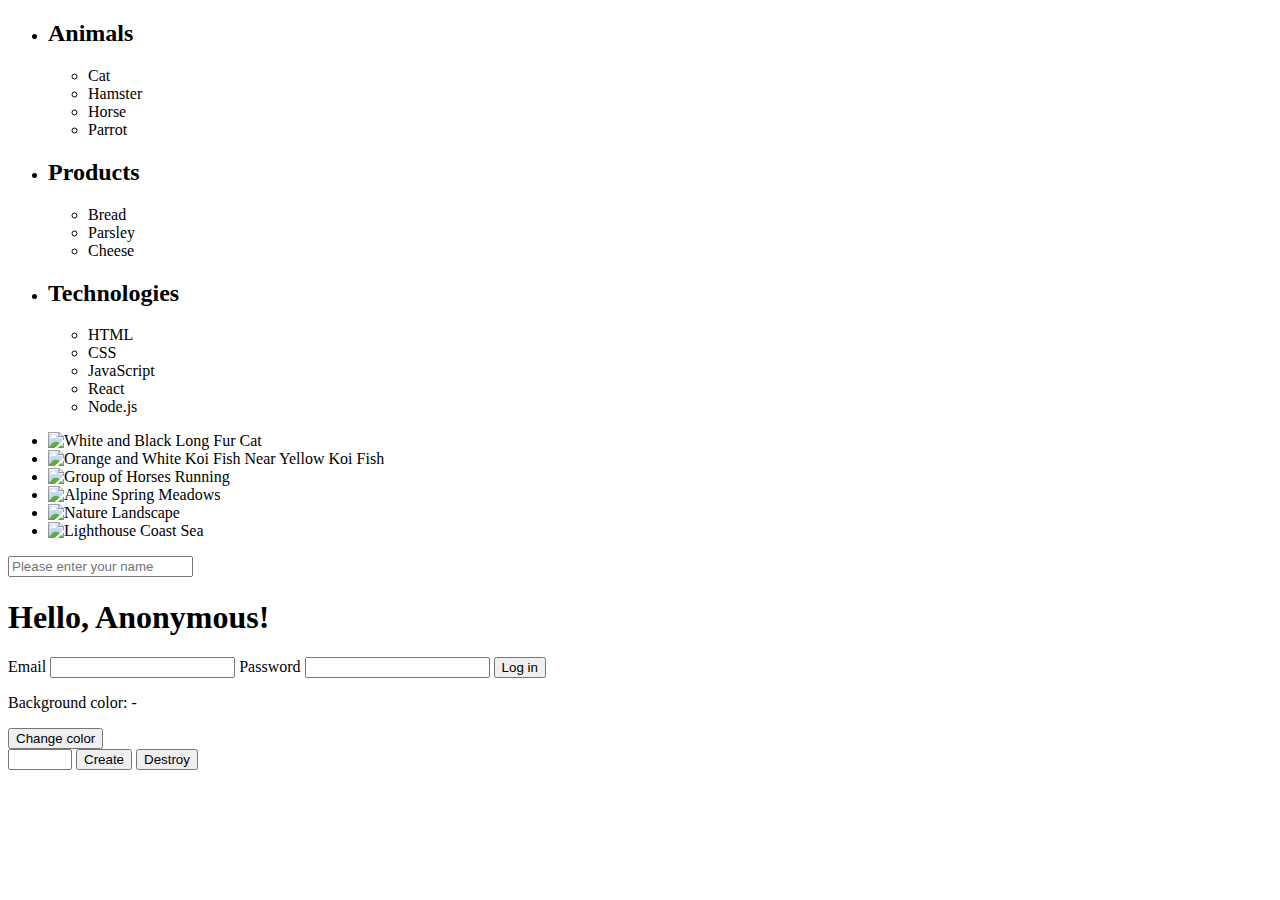
==== index.html @ 5f1daadc "adad" ====
<!DOCTYPE html>
<html lang="en">
<head>
    <meta charset="UTF-8">
    <meta name="viewport" content="width=device-width, initial-scale=1.0">
    <title>Document</title>
    
</head>
<body>
  <style>
    #boxes {
      display: flex;
      flex-wrap: wrap;
    }
    #boxes div {
      margin: 5px;
    }
  </style>



    <ul id="categories">
        <li class="item">
          <h2>Animals</h2>
          <ul>
            <li>Cat</li>
            <li>Hamster</li>
            <li>Horse</li>
            <li>Parrot</li>
          </ul>
        </li>
        <li class="item">
          <h2>Products</h2>
          <ul>
            <li>Bread</li>
            <li>Parsley</li>
            <li>Cheese</li>
          </ul>
        </li>
        <li class="item">
          <h2>Technologies</h2>
          <ul>
            <li>HTML</li>
            <li>CSS</li>
            <li>JavaScript</li>
            <li>React</li>
            <li>Node.js</li>
          </ul>
        </li>
      </ul>

      <ul class="gallery"></ul>
      <input type="text" id="name-input" placeholder="Please enter your name" />
<h1>Hello, <span id="name-output">Anonymous</span>!</h1>

<form class="login-form">
    <label>
      Email
      <input type="email" name="email" />
    </label>
    <label>
      Password
      <input type="password" name="password" />
    </label>
    <button type="submit">Log in</button>
  </form>
  
  <div class="widget">
    <p>Background color: <span class="color">-</span></p>
    <button type="button" class="change-color">Change color</button>
  </div>
  
  <div id="controls">
    <input type="number" min="1" max="100" step="1" />
    <button type="button" data-create>Create</button>
    <button type="button" data-destroy>Destroy</button>
  </div>

  <div id="boxes"></div>
  


    <script type="module" src="./js/task-1.js" defer></script>
    <script type="module" src="./js/task-2.js" defer></script>
    <script type="module" src="./js/task-3.js" defer></script>
    <script type="module" src="./js/task-4.js" defer></script>
    <script type="module" src="./js/task-5.js" defer></script>
    <script type="module" src="./js/task-6.js" defer></script>
  </head>
  <body>

</body>
</html>
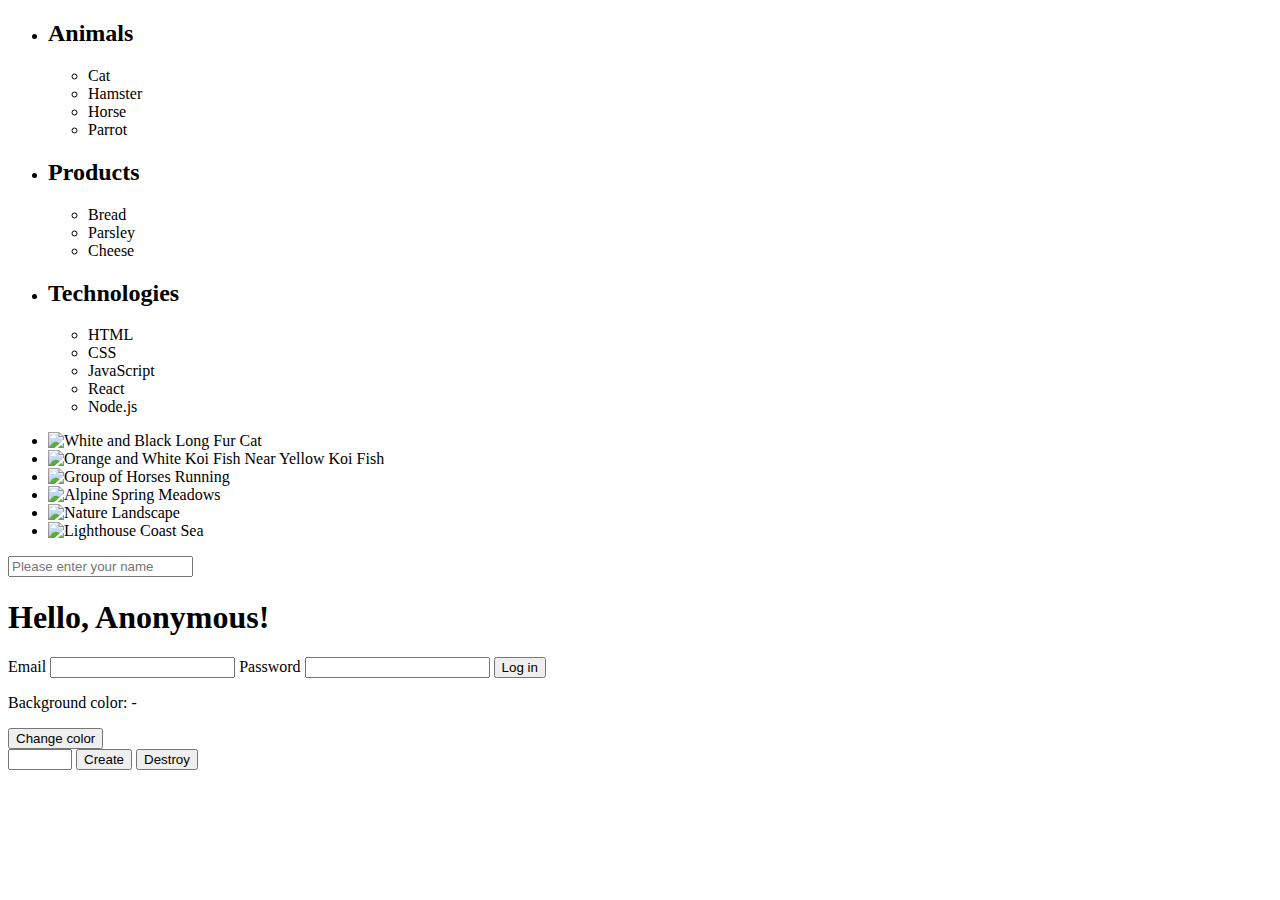
==== commit 40ee5d60: "adada" ====
--- a/index.html
+++ b/index.html
@@ -16,8 +16,6 @@
       margin: 5px;
     }
   </style>
-
-
 
     <ul id="categories">
         <li class="item">
@@ -69,7 +67,9 @@
     <p>Background color: <span class="color">-</span></p>
     <button type="button" class="change-color">Change color</button>
   </div>
+
   
+  <!--  -->
   <div id="controls">
     <input type="number" min="1" max="100" step="1" />
     <button type="button" data-create>Create</button>
@@ -79,13 +79,13 @@
   <div id="boxes"></div>
   
 
-
-    <script type="module" src="./js/task-1.js" defer></script>
-    <script type="module" src="./js/task-2.js" defer></script>
-    <script type="module" src="./js/task-3.js" defer></script>
-    <script type="module" src="./js/task-4.js" defer></script>
-    <script type="module" src="./js/task-5.js" defer></script>
-    <script type="module" src="./js/task-6.js" defer></script>
+<!--  -->
+    <script type="module" src="/js/task-1.js" defer></script>
+    <script type="module" src="/js/task-2.js" defer></script>
+    <script type="module" src="/js/task-3.js" defer></script>
+    <script type="module" src="/js/task-4.js" defer></script>
+    <script type="module" src="/js/task-5.js" defer></script>
+    <script type="module" src="/js/task-6.js" defer></script>
   </head>
   <body>
 
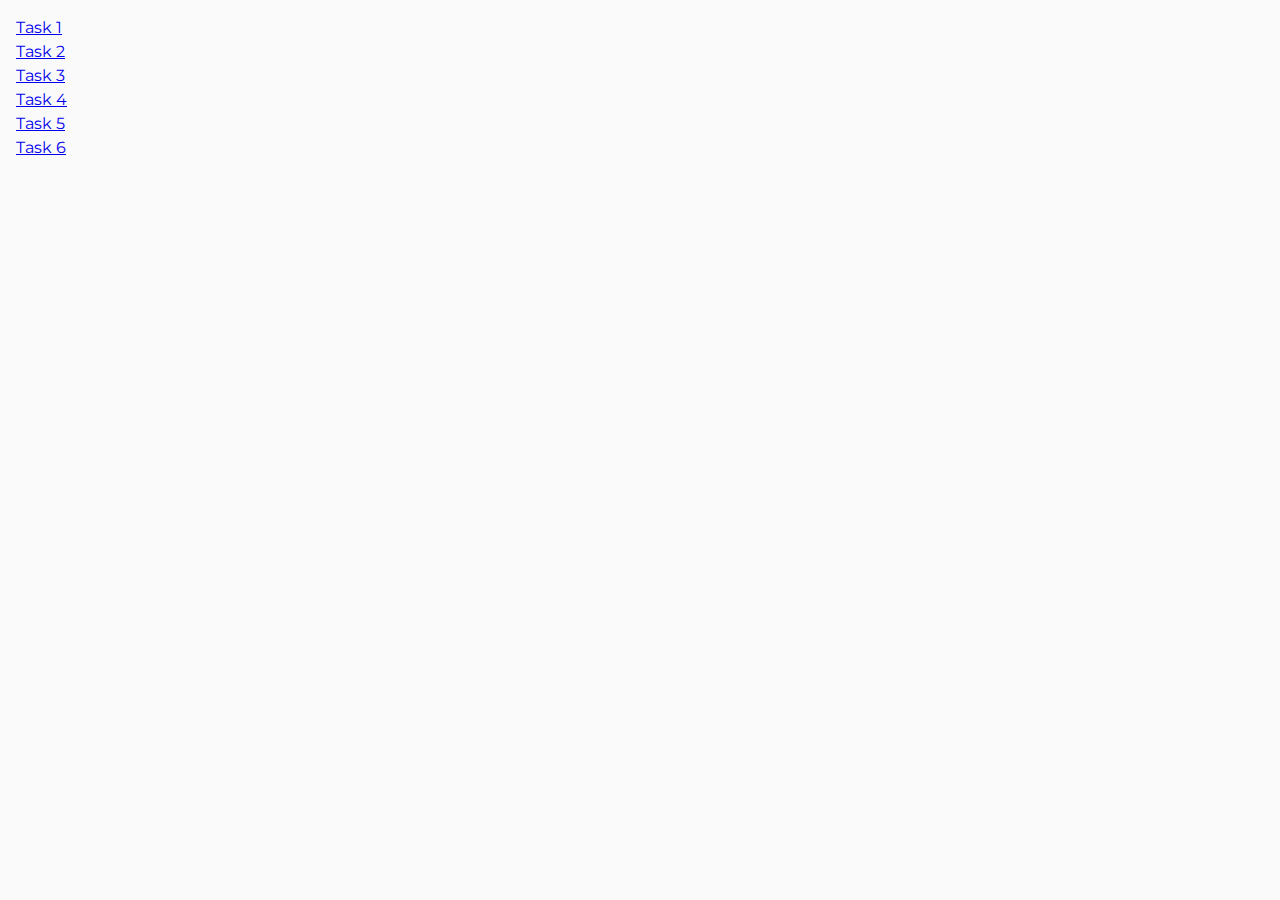
==== commit d03252a1: "adaad" ====
--- a/index.html
+++ b/index.html
@@ -1,94 +1,24 @@
 <!DOCTYPE html>
 <html lang="en">
-<head>
-    <meta charset="UTF-8">
-    <meta name="viewport" content="width=device-width, initial-scale=1.0">
-    <title>Document</title>
-    
-</head>
-<body>
-  <style>
-    #boxes {
-      display: flex;
-      flex-wrap: wrap;
-    }
-    #boxes div {
-      margin: 5px;
-    }
-  </style>
+  <head>
+    <meta charset="UTF-8" />
+    <meta http-equiv="X-UA-Compatible" content="IE=edge" />
+    <meta name="viewport" content="width=device-width, initial-scale=1.0" />
+    <link rel="preconnect" href="https://fonts.googleapis.com">
+  <link rel="preconnect" href="https://fonts.gstatic.com" crossorigin>
+  <link href="https://fonts.googleapis.com/css2?family=Montserrat:ital,wght@0,100..900;1,100..900&display=swap" rel="stylesheet">
 
-    <ul id="categories">
-        <li class="item">
-          <h2>Animals</h2>
-          <ul>
-            <li>Cat</li>
-            <li>Hamster</li>
-            <li>Horse</li>
-            <li>Parrot</li>
-          </ul>
-        </li>
-        <li class="item">
-          <h2>Products</h2>
-          <ul>
-            <li>Bread</li>
-            <li>Parsley</li>
-            <li>Cheese</li>
-          </ul>
-        </li>
-        <li class="item">
-          <h2>Technologies</h2>
-          <ul>
-            <li>HTML</li>
-            <li>CSS</li>
-            <li>JavaScript</li>
-            <li>React</li>
-            <li>Node.js</li>
-          </ul>
-        </li>
-      </ul>
-
-      <ul class="gallery"></ul>
-      <input type="text" id="name-input" placeholder="Please enter your name" />
-<h1>Hello, <span id="name-output">Anonymous</span>!</h1>
-
-<form class="login-form">
-    <label>
-      Email
-      <input type="email" name="email" />
-    </label>
-    <label>
-      Password
-      <input type="password" name="password" />
-    </label>
-    <button type="submit">Log in</button>
-  </form>
-  
-  <div class="widget">
-    <p>Background color: <span class="color">-</span></p>
-    <button type="button" class="change-color">Change color</button>
-  </div>
-
-  
-  <!--  -->
-  <div id="controls">
-    <input type="number" min="1" max="100" step="1" />
-    <button type="button" data-create>Create</button>
-    <button type="button" data-destroy>Destroy</button>
-  </div>
-
-  <div id="boxes"></div>
-  
-
-<!--  -->
-    <script type="module" src="/js/task-1.js" defer></script>
-    <script type="module" src="/js/task-2.js" defer></script>
-    <script type="module" src="/js/task-3.js" defer></script>
-    <script type="module" src="/js/task-4.js" defer></script>
-    <script type="module" src="/js/task-5.js" defer></script>
-    <script type="module" src="/js/task-6.js" defer></script>
+    <title>Homework 7</title>
+    <link rel="stylesheet" href="./css/common.css" />
   </head>
   <body>
-
-</body>
+    <ul>
+      <li><a href="./task-1.html">Task 1</a></li>
+      <li><a href="./task-2.html">Task 2</a></li>
+      <li><a href="./task-3.html">Task 3</a></li>
+      <li><a href="./task-4.html">Task 4</a></li>
+      <li><a href="./task-5.html">Task 5</a></li>
+      <li><a href="./task-6.html">Task 6</a></li>
+    </ul>
+  </body>
 </html>
-
--- a/css/common.css
+++ b/css/common.css
@@ -0,0 +1,196 @@
+* {
+  box-sizing: border-box;
+  list-style-type: none;
+  font-family: "Montserrat", sans-serif;
+
+}
+
+ul{
+  padding: 0;
+}
+
+body {
+  margin: 16px;
+  font-family: -apple-system, BlinkMacSystemFont, 'Segoe UI', Roboto, Oxygen,
+    Ubuntu, Cantarell, 'Open Sans', 'Helvetica Neue', sans-serif;
+  -webkit-font-smoothing: antialiased;
+  -moz-osx-font-smoothing: grayscale;
+  background-color: #fafafa;
+  color: #212121;
+  line-height: 1.5;
+}
+
+
+#categories {
+  display: flex;
+  flex-direction: column;
+  gap: 24px;
+}
+
+.item{
+  display: flex;
+  flex-direction: column;
+  border-radius: 8px;
+padding: 16px;
+width: 392px;
+height: 264px;
+background: #f6f6fe;
+}
+
+.cat-list{
+  display: flex;
+  flex-direction: column;
+  gap: 8px;
+  width: 360px;
+  height: 40px;
+
+}
+
+.cat-list-item{
+  padding-left: 16px;
+  border: 1px solid #808080;
+  border-radius: 4px;
+  width: 360px;
+  height: 40px;
+font-weight: 400;
+font-size: 16px;
+line-height: 1.5;
+letter-spacing: 0.04em;
+color: #2e2f42;
+}
+
+.cat-title{
+  margin: 0;
+}
+
+#name-input{
+  padding: 8px 16px;
+  border: 1px solid #808080;
+  border-radius: 4px;
+  width: 360px;
+  height: 40px;
+}
+
+.label-input{
+  display: flex;
+  flex-direction: column;
+}
+
+.input-info{
+  width: 360px;
+  padding: 8px 16px;
+}
+
+.btn{
+margin-top: 16px;
+border-radius: 8px;
+padding: 8px 16px;
+width: 86px;
+height: 40px;
+background: #4e75ff;
+border: none;
+font-weight: 500;
+font-size: 16px;
+line-height: 1.5;
+letter-spacing: 0.04em;
+color: #fff;
+transition: background 400ms cubic-bezier(0.4, 0, 0.2, 1);
+cursor: pointer;
+}
+
+.btn:hover{
+  background:#6c8cff;
+}
+
+/* task 5 */
+.paragraph{
+  font-weight: 400;
+  font-size: 16px;
+  line-height: 1.5;
+  letter-spacing: 0.04em;
+  color: #2e2f42;
+}
+
+.change-color{
+  border-radius: 8px;
+padding: 8px 16px;
+width: 148px;
+height: 40px;
+background: #4e75ff;
+border: none;
+font-weight: 500;
+font-size: 16px;
+line-height: 1.5;
+letter-spacing: 0.04em;
+color: #fff;
+}
+
+/* tsk 6 */
+#controls{
+  display: flex;
+  gap: 16px;
+  margin-bottom: 16px;
+  border-radius: 8px;
+padding: 32px;
+width: 486px;
+height: 104px;
+background: #f6f6fe;
+}
+
+.input-controls{
+  border: 1px solid #808080;
+border-radius: 8px;
+padding-left:65px;
+width: 150px;
+height: 40px;
+}
+
+
+.btn-create{
+  border-radius: 8px;
+padding: 8px 16px;
+width: 120px;
+height: 40px;
+background: #4e75ff;
+border: none;
+font-weight: 500;
+font-size: 16px;
+line-height: 1.5;
+letter-spacing: 0.04em;
+color: #fff;
+cursor: pointer;
+background: #6c8cff;}
+
+.btn-create:hover{
+  background: #6c8cff;;
+}
+
+.btn-destroy{
+  border-radius: 8px;
+padding: 8px 16px;
+width: 120px;
+height: 40px;
+background: #ff4e4e;
+border: none;
+font-weight: 500;
+font-size: 16px;
+line-height: 1.5;
+letter-spacing: 0.04em;
+color: #fff;
+cursor: pointer;
+transition: background 400ms cubic-bezier(0.4, 0, 0.2, 1);
+
+}
+
+.btn-destroy:hover{
+  background: #ff7070; ;
+}
+
+#boxes{
+  border-radius: 8px;
+padding: 32px;
+width: 486px;
+height: 134px;
+background: #f6f6fe;
+}
+
